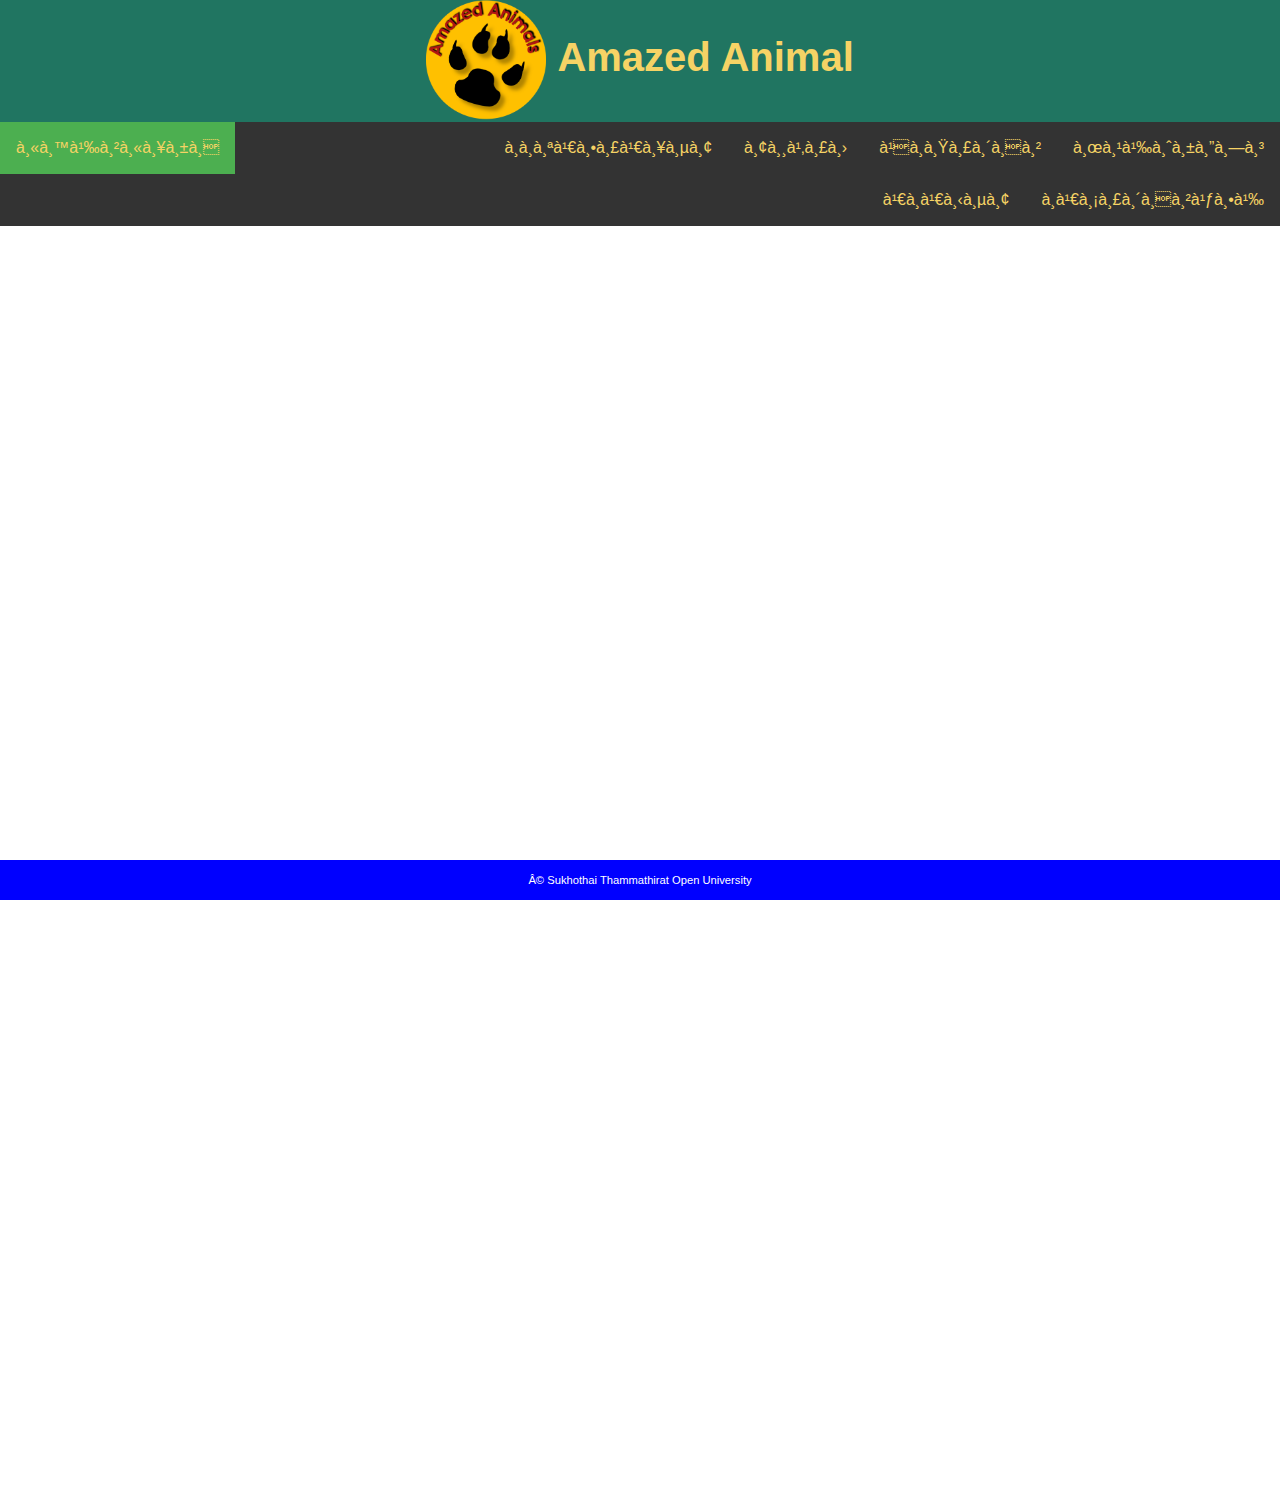
==== WorkTemp/index.html @ 940d2a8b "LpKID_Temp" ====
<!DOCTYPE html PUBLIC "-//W3C//DTD XHTML 1.0 Transitional//EN" "http://www.w3.org/TR/xhtml1/DTD/xhtml1-transitional.dtd">
<html xmlns="http://www.w3.org/1999/xhtml">
<head>
  <meta name="viewport" content="width=device-width, initial-scale=1.0";charset=utf-8">
  <!--  <meta http-equiv="Content-Type" content="text/html; charset=utf-8" /> -->
  <title>Untitled Document</title>

  <link rel="stylesheet" href="css/mystyle.css">    

  <link rel="stylesheet" href="https://stackpath.bootstrapcdn.com/bootstrap/4.3.1/css/bootstrap.min.css" integrity="sha384-ggOyR0iXCbMQv3Xipma34MD+dH/1fQ784/j6cY/iJTQUOhcWr7x9JvoRxT2MZw1T" crossorigin="anonymous">
  <script src="https://code.jquery.com/jquery-3.3.1.slim.min.js" integrity="sha384-q8i/X+965DzO0rT7abK41JStQIAqVgRVzpbzo5smXKp4YfRvH+8abtTE1Pi6jizo" crossorigin="anonymous"></script>
  <script src="https://cdnjs.cloudflare.com/ajax/libs/popper.js/1.14.7/umd/popper.min.js" integrity="sha384-UO2eT0CpHqdSJQ6hJty5KVphtPhzWj9WO1clHTMGa3JDZwrnQq4sF86dIHNDz0W1" crossorigin="anonymous"></script>
  <script src="https://stackpath.bootstrapcdn.com/bootstrap/4.3.1/js/bootstrap.min.js" integrity="sha384-JjSmVgyd0p3pXB1rRibZUAYoIIy6OrQ6VrjIEaFf/nJGzIxFDsf4x0xIM+B07jRM" crossorigin="anonymous"></script>

</head>

<body style="height:1500px">
  <div class="h1"> 
    <div align="center">
      <table width="100%" border="0" cellspacing="0" cellpadding="0">
        <div>
          <img src="image_temp/Logo.png" width="120px" height="120px" />
          <strong class="text_header_temp">Amazed Animal</strong>
        </div>
      </table>
    </div>
  </div>

  <ul class="topnav">
    <li><a class="active" href="index.html">หน้าหลัก</a></li>
    <li class="right"><a href="contact.html">ผู้จัดทำ</a></li>
    <li class="right"><a href="afri.html">แอฟริกา</a></li>
    <li class="right"><a href="eur.html">ยุโรป</a></li>
    <li class="right"><a href="aus.html">ออสเตรเลีย</a></li>
    <li class="right"><a href="amer.html">อเมริกาใต้</a></li>
    <li class="right"><a href="asia.html">เอเซีย</a></li>
  </ul>
</nav>

</body>

<footer>
  <a class="copyright" href="https://www.stou.ac.th/main/">© Sukhothai Thammathirat Open University</a>
</footer>
</html>
---- WorkTemp/css/mystyle.css ----
div.h1 {
  max-width:100%;
  /*max-height: :0px;*/
  height: 122px;
  margin: auto;
  padding-top: 0px;
  background-color: #207561;
}

body {margin: 0;}

ul.topnav {
  position: -webkit-sticky; /* Safari */
  width: 100%;
  position: sticky;
  top: 0;
  list-style-type: none;
  margin: 0;
  padding: 0;
  overflow: hidden;
  background-color: #333;
}

ul.topnav li {float: left;}

ul.topnav li a {
  display: block;
  color: #F6D365;
  /*color: white;*/
  text-align: center;
  padding: 14px 16px;
  text-decoration: none;
}

ul.topnav li a:hover:not(.active) {background-color: #111;}

ul.topnav li a.active {background-color: #4CAF50;}

ul.topnav li.right {float: right;}

@media screen and (max-width: 600px) {
  ul.topnav li.right, 
  ul.topnav li {float: none;}
}

strong.text_header_temp{
  color: #F6D365;
  font:;
}

/*.footer {
 position: relative;
 left: 0;
 bottom: 0;
 width: 100%;
 background-color: red;
 color: white;
 text-align: center;
}*/

a.copyright {
  position: absolute;
  width: 100%;
  color: #fff;
  background-color: blue;
  line-height: 40px;
  font-size: 0.7em;
  text-align: center;
  bottom:0;
}

body.new{
  margin: 0;
  height: 1500px;

}
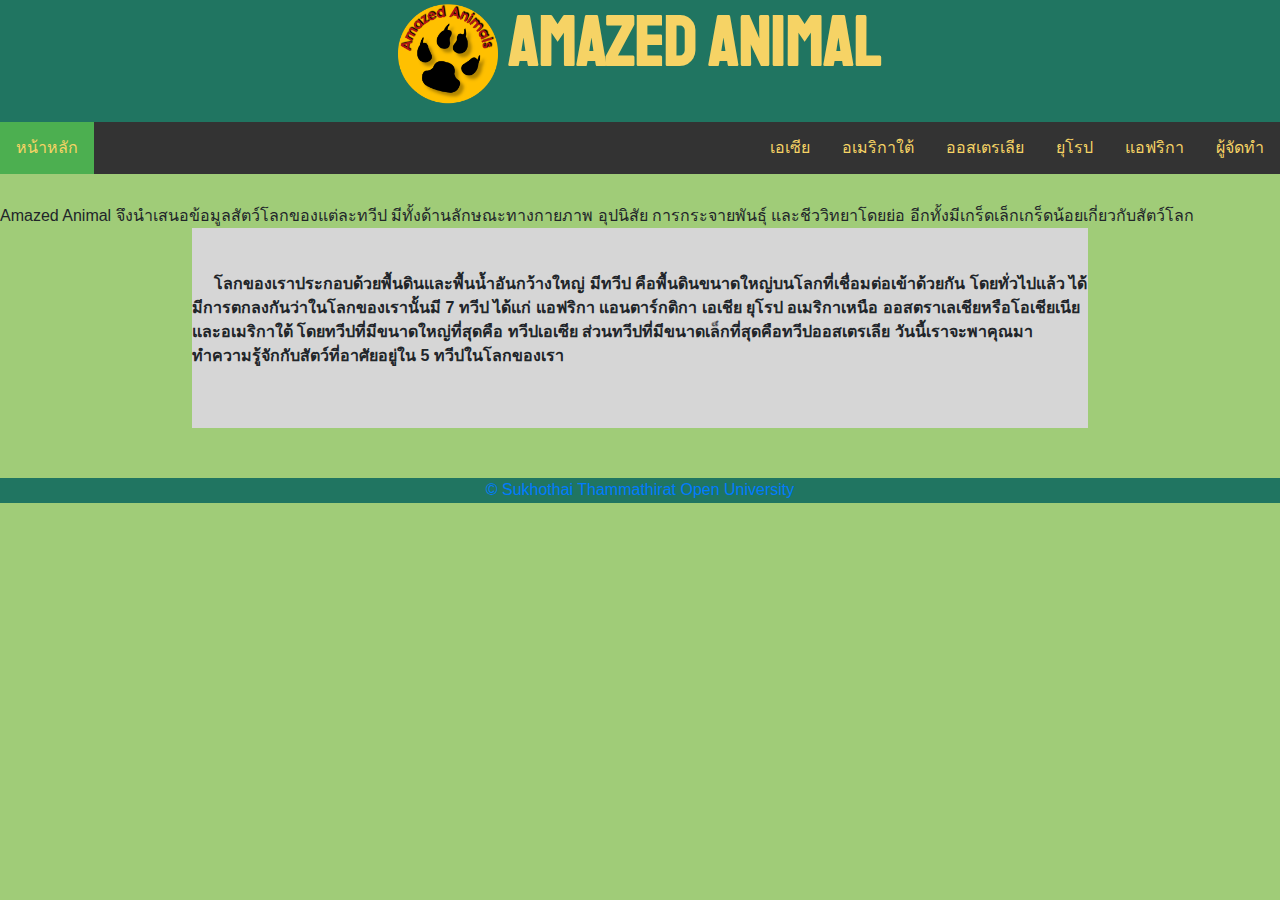
==== commit 2c531a3b: "Commit2" ====
--- a/WorkTemp/index.html
+++ b/WorkTemp/index.html
@@ -7,25 +7,33 @@
 
   <link rel="stylesheet" href="css/mystyle.css">    
 
+  <link href="https://fonts.googleapis.com/css?family=Bai+Jamjuree:600|Staatliches&display=swap" rel="stylesheet">
+  
   <link rel="stylesheet" href="https://stackpath.bootstrapcdn.com/bootstrap/4.3.1/css/bootstrap.min.css" integrity="sha384-ggOyR0iXCbMQv3Xipma34MD+dH/1fQ784/j6cY/iJTQUOhcWr7x9JvoRxT2MZw1T" crossorigin="anonymous">
-  <script src="https://code.jquery.com/jquery-3.3.1.slim.min.js" integrity="sha384-q8i/X+965DzO0rT7abK41JStQIAqVgRVzpbzo5smXKp4YfRvH+8abtTE1Pi6jizo" crossorigin="anonymous"></script>
-  <script src="https://cdnjs.cloudflare.com/ajax/libs/popper.js/1.14.7/umd/popper.min.js" integrity="sha384-UO2eT0CpHqdSJQ6hJty5KVphtPhzWj9WO1clHTMGa3JDZwrnQq4sF86dIHNDz0W1" crossorigin="anonymous"></script>
-  <script src="https://stackpath.bootstrapcdn.com/bootstrap/4.3.1/js/bootstrap.min.js" integrity="sha384-JjSmVgyd0p3pXB1rRibZUAYoIIy6OrQ6VrjIEaFf/nJGzIxFDsf4x0xIM+B07jRM" crossorigin="anonymous"></script>
+  <style type="text/css">
+    body {
+     background-image: url();
+     background-color: #a0cc78;
+   }
+ </style>
+ <script src="https://code.jquery.com/jquery-3.3.1.slim.min.js" integrity="sha384-q8i/X+965DzO0rT7abK41JStQIAqVgRVzpbzo5smXKp4YfRvH+8abtTE1Pi6jizo" crossorigin="anonymous"></script>
+ <script src="https://cdnjs.cloudflare.com/ajax/libs/popper.js/1.14.7/umd/popper.min.js" integrity="sha384-UO2eT0CpHqdSJQ6hJty5KVphtPhzWj9WO1clHTMGa3JDZwrnQq4sF86dIHNDz0W1" crossorigin="anonymous"></script>
+ <script src="https://stackpath.bootstrapcdn.com/bootstrap/4.3.1/js/bootstrap.min.js" integrity="sha384-JjSmVgyd0p3pXB1rRibZUAYoIIy6OrQ6VrjIEaFf/nJGzIxFDsf4x0xIM+B07jRM" crossorigin="anonymous"></script>
 
+ <meta http-equiv="Content-Type" content="text/html; charset=utf-8" />
 </head>
 
-<body style="height:1500px">
+<body>
   <div class="h1"> 
     <div align="center">
       <table width="100%" border="0" cellspacing="0" cellpadding="0">
         <div>
-          <img src="image_temp/Logo.png" width="120px" height="120px" />
+          <img src="image/Logo.png" width="100px" height="100px" />
           <strong class="text_header_temp">Amazed Animal</strong>
         </div>
       </table>
     </div>
   </div>
-
   <ul class="topnav">
     <li><a class="active" href="index.html">หน้าหลัก</a></li>
     <li class="right"><a href="contact.html">ผู้จัดทำ</a></li>
@@ -36,11 +44,36 @@
     <li class="right"><a href="asia.html">เอเซีย</a></li>
   </ul>
 </nav>
+<table width="100%" border="0" cellspacing="0" cellpadding="0">
+  <tr>
+    <th height="30" scope="col">&nbsp;</th>
+  </tr>
+</table>
+<table width="100%" border="0" cellspacing="0" cellpadding="0">
+  <tr>
+    <th width="15%" scope="col">&nbsp;</th>
+    <th width="0%" bgcolor="#D6D6D6" scope="col"><p>&nbsp;&nbsp;&nbsp;&nbsp;&nbsp;โลกของเราประกอบด้วยพื้นดินและพื้นน้ำอันกว้างใหญ่ มีทวีป คือพื้นดินขนาดใหญ่บนโลกที่เชื่อมต่อเข้าด้วยกัน โดยทั่วไปแล้ว ได้มีการตกลงกันว่าในโลกของเรานั้นมี 7 ทวีป ได้แก่ แอฟริกา แอนตาร์กติกา เอเชีย ยุโรป อเมริกาเหนือ ออสตราเลเชียหรือโอเชียเนีย และอเมริกาใต้ โดยทวีปที่มีขนาดใหญ่ที่สุดคือ ทวีปเอเซีย ส่วนทวีปที่มีขนาดเล็กที่สุดคือทวีปออสเตรเลีย วันนี้เราจะพาคุณมาทำความรู้จักกับสัตว์ที่อาศัยอยู่ใน 5 ทวีปในโลกของเรา 
+    </p></th>
+    <th width="15%" scope="col"><p>&nbsp;</p>
+      <p>&nbsp;</p>
+      <p>&nbsp;</p>
+      <p>&nbsp;</p>
+      <p>&nbsp;</p></th>
 
+      Amazed Animal  จึงนำเสนอข้อมูลสัตว์โลกของแต่ละทวีป มีทั้งด้านลักษณะทางกายภาพ อุปนิสัย การกระจายพันธุ์ และชีววิทยาโดยย่อ อีกทั้งมีเกร็ดเล็กเกร็ดน้อยเกี่ยวกับสัตว์โลก  
+    </tr>
+  </table>
+  <table width="100%" border="0" cellspacing="0" cellpadding="0">
+    <tr>
+      <th height="50" scope="col">&nbsp;</th>
+    </tr>
+  </table>
 </body>
 
 <footer>
-  <a class="copyright" href="https://www.stou.ac.th/main/">© Sukhothai Thammathirat Open University</a>
+  <div class="footer"> 
+    <a href="https://www.stou.ac.th/main/">© Sukhothai Thammathirat Open University</a>
+  </div>
 </footer>
 </html>
 
--- a/WorkTemp/css/mystyle.css
+++ b/WorkTemp/css/mystyle.css
@@ -1,3 +1,5 @@
+
+
 div.h1 {
   max-width:100%;
   /*max-height: :0px;*/
@@ -7,8 +9,24 @@
   background-color: #207561;
 }
 
-body {margin: 0;}
+div.text1 {
+  width: 100%;
+  border: 5px solid green;
+  padding: 2%px;
+  background-image: url("image/forest3.png");
+}
 
+div.file1 {
+  margin: 0;
+  /* font-family: 'Bai Jamjuree', sans-serif;*/
+}
+h1 {
+ /* font-family: 'Bai Jamjuree', sans-serif;*/
+}
+table{
+  /*font-family: 'Bai Jamjuree', sans-serif;*/
+
+}
 ul.topnav {
   position: -webkit-sticky; /* Safari */
   width: 100%;
@@ -45,32 +63,70 @@
 
 strong.text_header_temp{
   color: #F6D365;
-  font:;
+  font-family: 'Staatliches', cursive;
+  font-size: 70px;
 }
 
-/*.footer {
- position: relative;
- left: 0;
- bottom: 0;
- width: 100%;
- background-color: red;
- color: white;
- text-align: center;
-}*/
+.footer {
+  position: static;
+  left: 0;
+  bottom: 0;
+  width: 100%;
+  background-color: green;
+  color: white;
+  text-align: center;
+}
 
-a.copyright {
-  position: absolute;
+div.footer {
+  max-width:100%;
+  /*color: #F6D365;*/
+  height: 25px;
+  width: 100%;
+  padding-bottom: : 0px;
+  background-color: #207561;
+}
+
+/* a.copyright {
+  position: static;
   width: 100%;
   color: #fff;
   background-color: blue;
   line-height: 40px;
   font-size: 0.7em;
   text-align: center;
-  bottom:0;
-}
+  left: 0;
+  bottom: 0;
+  }*/
 
-body.new{
-  margin: 0;
-  height: 1500px;
+  /*body.new{
+    margin: 0;
+    height: 1500px;
 
-}+    }*/
+
+    .Asia {
+      font-family: 'Staatliches', cursive;
+      font-size: 40px;
+      color: #666;
+    }
+    .describtion {
+      font-family: 'Bai Jamjuree', sans-serif;
+      /*font-size: 24px;*/
+      color: #000;
+      font-weight: normal;
+    }
+    .animalname {
+      font-family: 'Bai Jamjuree', sans-serif;
+      /*font-size: 24px;*/
+      color: #FFF;
+    }
+    .describe {
+      font-family: 'Bai Jamjuree', sans-serif;
+      /*font-size: 18px;*/
+      color: #000;
+    }
+    .taxonomy {
+      font-family: 'Bai Jamjuree', sans-serif;
+      /*font-size: 14px;*/
+      color: #000;
+    }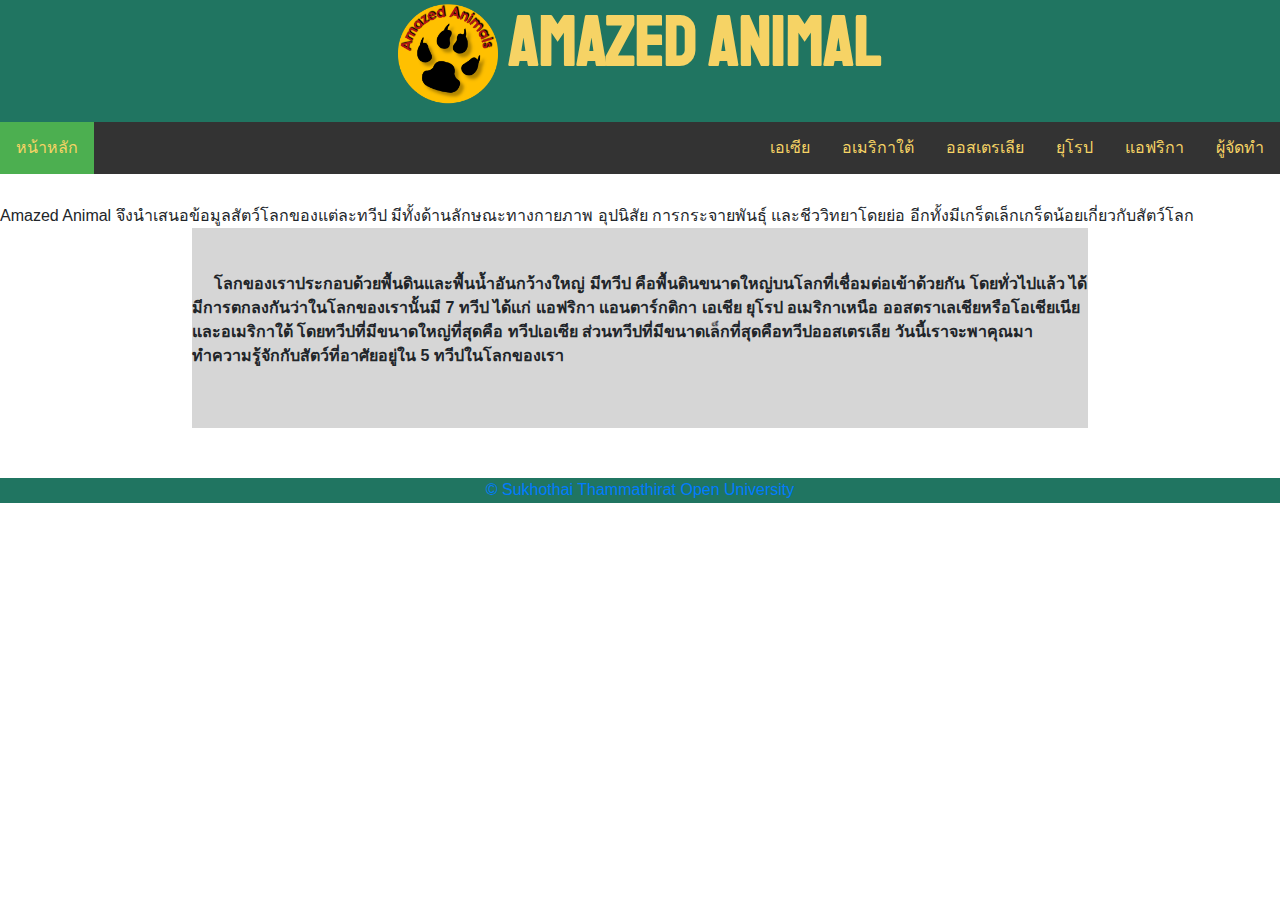
==== commit 2f4a344d: "commit3" ====
--- a/WorkTemp/index.html
+++ b/WorkTemp/index.html
@@ -10,12 +10,7 @@
   <link href="https://fonts.googleapis.com/css?family=Bai+Jamjuree:600|Staatliches&display=swap" rel="stylesheet">
   
   <link rel="stylesheet" href="https://stackpath.bootstrapcdn.com/bootstrap/4.3.1/css/bootstrap.min.css" integrity="sha384-ggOyR0iXCbMQv3Xipma34MD+dH/1fQ784/j6cY/iJTQUOhcWr7x9JvoRxT2MZw1T" crossorigin="anonymous">
-  <style type="text/css">
-    body {
-     background-image: url();
-     background-color: #a0cc78;
-   }
- </style>
+
  <script src="https://code.jquery.com/jquery-3.3.1.slim.min.js" integrity="sha384-q8i/X+965DzO0rT7abK41JStQIAqVgRVzpbzo5smXKp4YfRvH+8abtTE1Pi6jizo" crossorigin="anonymous"></script>
  <script src="https://cdnjs.cloudflare.com/ajax/libs/popper.js/1.14.7/umd/popper.min.js" integrity="sha384-UO2eT0CpHqdSJQ6hJty5KVphtPhzWj9WO1clHTMGa3JDZwrnQq4sF86dIHNDz0W1" crossorigin="anonymous"></script>
  <script src="https://stackpath.bootstrapcdn.com/bootstrap/4.3.1/js/bootstrap.min.js" integrity="sha384-JjSmVgyd0p3pXB1rRibZUAYoIIy6OrQ6VrjIEaFf/nJGzIxFDsf4x0xIM+B07jRM" crossorigin="anonymous"></script>
--- a/WorkTemp/css/mystyle.css
+++ b/WorkTemp/css/mystyle.css
@@ -127,6 +127,6 @@
     }
     .taxonomy {
       font-family: 'Bai Jamjuree', sans-serif;
-      /*font-size: 14px;*/
+      font-size: 14px;*/
       color: #000;
     }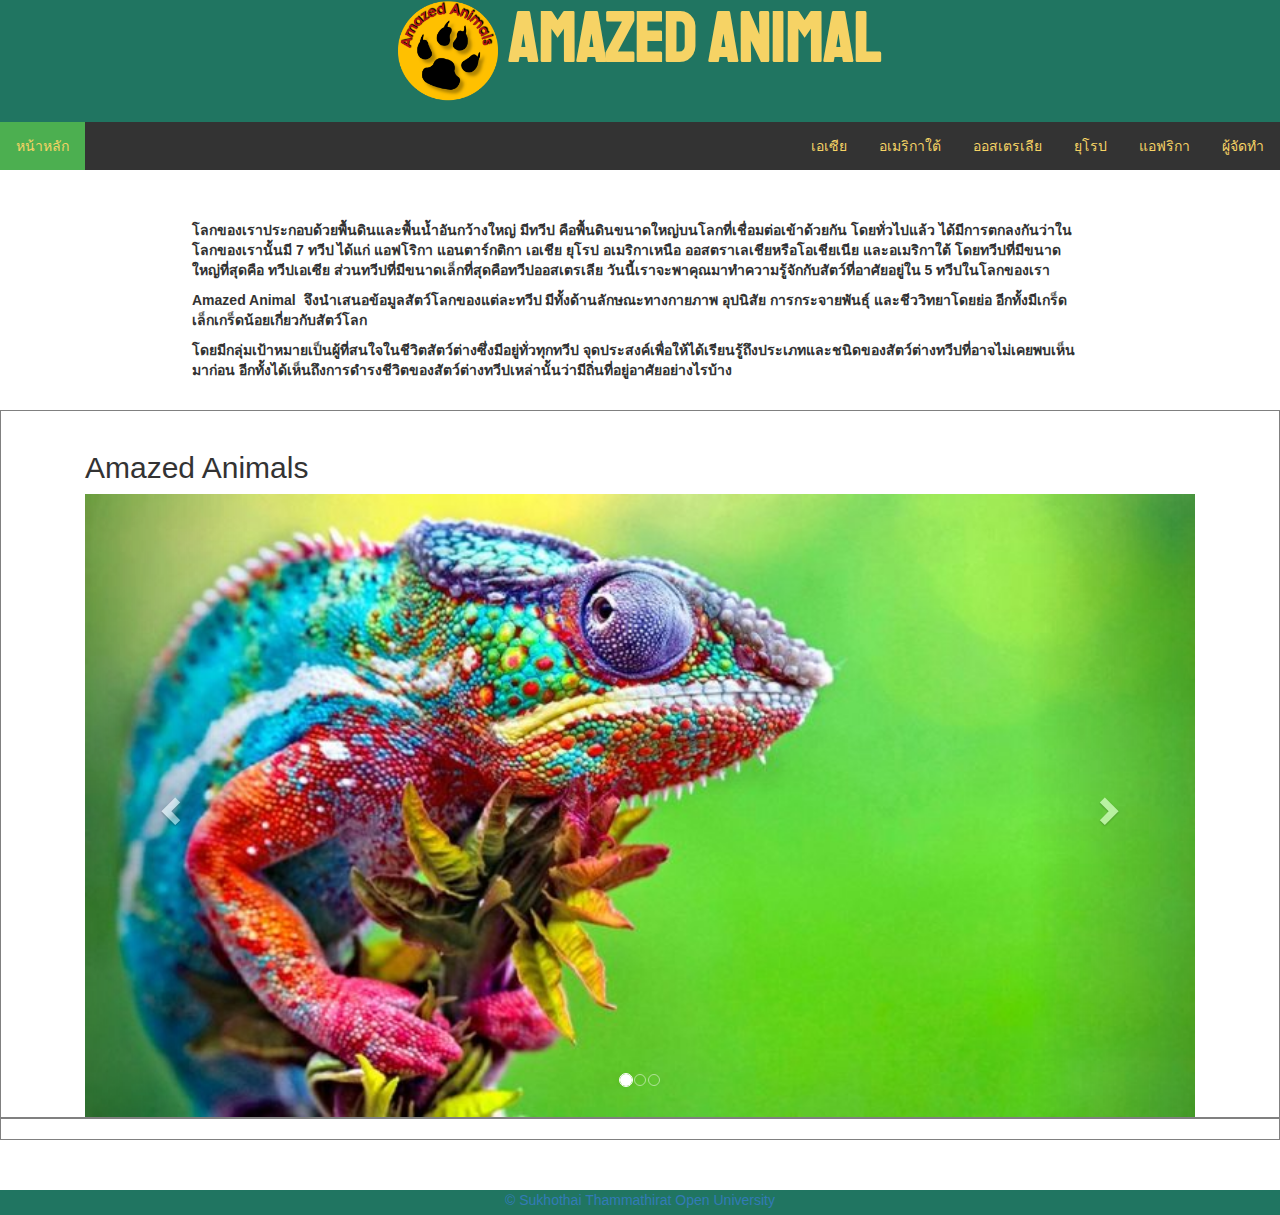
==== commit baa07f52: "commit5" ====
--- a/WorkTemp/index.html
+++ b/WorkTemp/index.html
@@ -47,17 +47,86 @@
 <table width="100%" border="0" cellspacing="0" cellpadding="0">
   <tr>
     <th width="15%" scope="col">&nbsp;</th>
-    <th width="0%" bgcolor="#D6D6D6" scope="col"><p>&nbsp;&nbsp;&nbsp;&nbsp;&nbsp;โลกของเราประกอบด้วยพื้นดินและพื้นน้ำอันกว้างใหญ่ มีทวีป คือพื้นดินขนาดใหญ่บนโลกที่เชื่อมต่อเข้าด้วยกัน โดยทั่วไปแล้ว ได้มีการตกลงกันว่าในโลกของเรานั้นมี 7 ทวีป ได้แก่ แอฟริกา แอนตาร์กติกา เอเชีย ยุโรป อเมริกาเหนือ ออสตราเลเชียหรือโอเชียเนีย และอเมริกาใต้ โดยทวีปที่มีขนาดใหญ่ที่สุดคือ ทวีปเอเซีย ส่วนทวีปที่มีขนาดเล็กที่สุดคือทวีปออสเตรเลีย วันนี้เราจะพาคุณมาทำความรู้จักกับสัตว์ที่อาศัยอยู่ใน 5 ทวีปในโลกของเรา 
-    </p></th>
+    <th width="0%" align="left" bgcolor="#FFFFFF" scope="col"><p>        <strong>โลกของเราประกอบด้วยพื้นดินและพื้นน้ำอันกว้างใหญ่ มีทวีป คือพื้นดินขนาดใหญ่บนโลกที่เชื่อมต่อเข้าด้วยกัน โดยทั่วไปแล้ว ได้มีการตกลงกันว่าในโลกของเรานั้นมี 7 ทวีป ได้แก่ แอฟโริกา แอนตาร์กติกา เอเชีย ยุโรป อเมริกาเหนือ ออสตราเลเชียหรือโอเชียเนีย และอเมริกาใต้ โดยทวีปที่มีขนาดใหญ่ที่สุดคือ ทวีปเอเซีย ส่วนทวีปที่มีขนาดเล็กที่สุดคือทวีปออสเตรเลีย วันนี้เราจะพาคุณมาทำความรู้จักกับสัตว์ที่อาศัยอยู่ใน 5 ทวีปในโลกของเรา </strong></p>
+    <p><strong>Amazed Animal  จึงนำเสนอข้อมูลสัตว์โลกของแต่ละทวีป  มีทั้งด้านลักษณะทางกายภาพ อุปนิสัย การกระจายพันธุ์ และชีววิทยาโดยย่อ  อีกทั้งมีเกร็ดเล็กเกร็ดน้อยเกี่ยวกับสัตว์โลก  </strong></p>
+    <p><strong>โดยมีกลุ่มเป้าหมายเป็นผู้ที่สนใจในชีวิตสัตว์ต่างซึ่งมีอยู่ทั่วทุกทวีป จุดประสงค์เพื่อให้ได้เรียนรู้ถึงประเภทและชนิดของสัตว์ต่างทวีปที่อาจไม่เคยพบเห็นมาก่อน อีกทั้งได้เห็นถึงการดำรงชีวิตของสัตว์ต่างทวีปเหล่านั้นว่ามีถิ่นที่อยู่อาศัยอย่างไร</strong>บ้าง</p></th>
     <th width="15%" scope="col"><p>&nbsp;</p>
+      <p>&nbsp;</p>
+      <p>&nbsp;</p>
       <p>&nbsp;</p>
       <p>&nbsp;</p>
       <p>&nbsp;</p>
       <p>&nbsp;</p></th>
 
-      Amazed Animal  จึงนำเสนอข้อมูลสัตว์โลกของแต่ละทวีป มีทั้งด้านลักษณะทางกายภาพ อุปนิสัย การกระจายพันธุ์ และชีววิทยาโดยย่อ อีกทั้งมีเกร็ดเล็กเกร็ดน้อยเกี่ยวกับสัตว์โลก  
-    </tr>
-  </table>
+         </tr>
+</table>
+<table width="100%" border="1" cellspacing="0" cellpadding="0">
+  <tr>
+    <td>&nbsp;
+    <!DOCTYPE html>
+<html lang="en">
+<head>
+  <title>Bootstrap Example</title>
+  <meta charset="utf-8">
+  <meta name="viewport" content="width=device-width, initial-scale=1">
+  <link rel="stylesheet" href="https://maxcdn.bootstrapcdn.com/bootstrap/3.4.0/css/bootstrap.min.css">
+  <script src="https://ajax.googleapis.com/ajax/libs/jquery/3.4.1/jquery.min.js"></script>
+  <script src="https://maxcdn.bootstrapcdn.com/bootstrap/3.4.0/js/bootstrap.min.js"></script>
+</head>
+<body>
+
+<div class="container">
+  <h2>Amazed Animals</h2>  
+  <div id="myCarousel" class="carousel slide" data-ride="carousel">
+    <!-- Indicators -->
+    <ol class="carousel-indicators">
+      <li data-target="#myCarousel" data-slide-to="0" class="active"></li>
+      <li data-target="#myCarousel" data-slide-to="1"></li>
+      <li data-target="#myCarousel" data-slide-to="2"></li>
+    </ol>
+
+    <!-- Wrapper for slides -->
+    <div class="carousel-inner">
+      <div class="item active">
+        <img src="image\One.jpg" alt="One" style="width:100%;">
+      </div>
+
+      <div class="item">
+        <img src="image\Two.jpg" alt="Two" style="width:100%;">
+      </div>
+    
+      <div class="item">
+        <img src="image\Three.jpg" alt="Three" style="width:100%;">
+      </div>
+    </div>
+
+    <!-- Left and right controls -->
+    <a class="left carousel-control" href="#myCarousel" data-slide="prev">
+      <span class="glyphicon glyphicon-chevron-left"></span>
+      <span class="sr-only">Previous</span>
+    </a>
+    <a class="right carousel-control" href="#myCarousel" data-slide="next">
+      <span class="glyphicon glyphicon-chevron-right"></span>
+      <span class="sr-only">Next</span>
+    </a>
+  </div>
+</div>
+
+</body>
+</html></td>
+  </tr>
+</table>
+<table width="100%" border="1" cellspacing="0" cellpadding="0">
+  <tr>
+    <td>&nbsp;</div>
+
+</body>
+</html>
+</td>
+  </tr>
+</table>
+<table width="100%" border="0" cellspacing="0" cellpadding="0">
+</table>
   <table width="100%" border="0" cellspacing="0" cellpadding="0">
     <tr>
       <th height="50" scope="col">&nbsp;</th>
